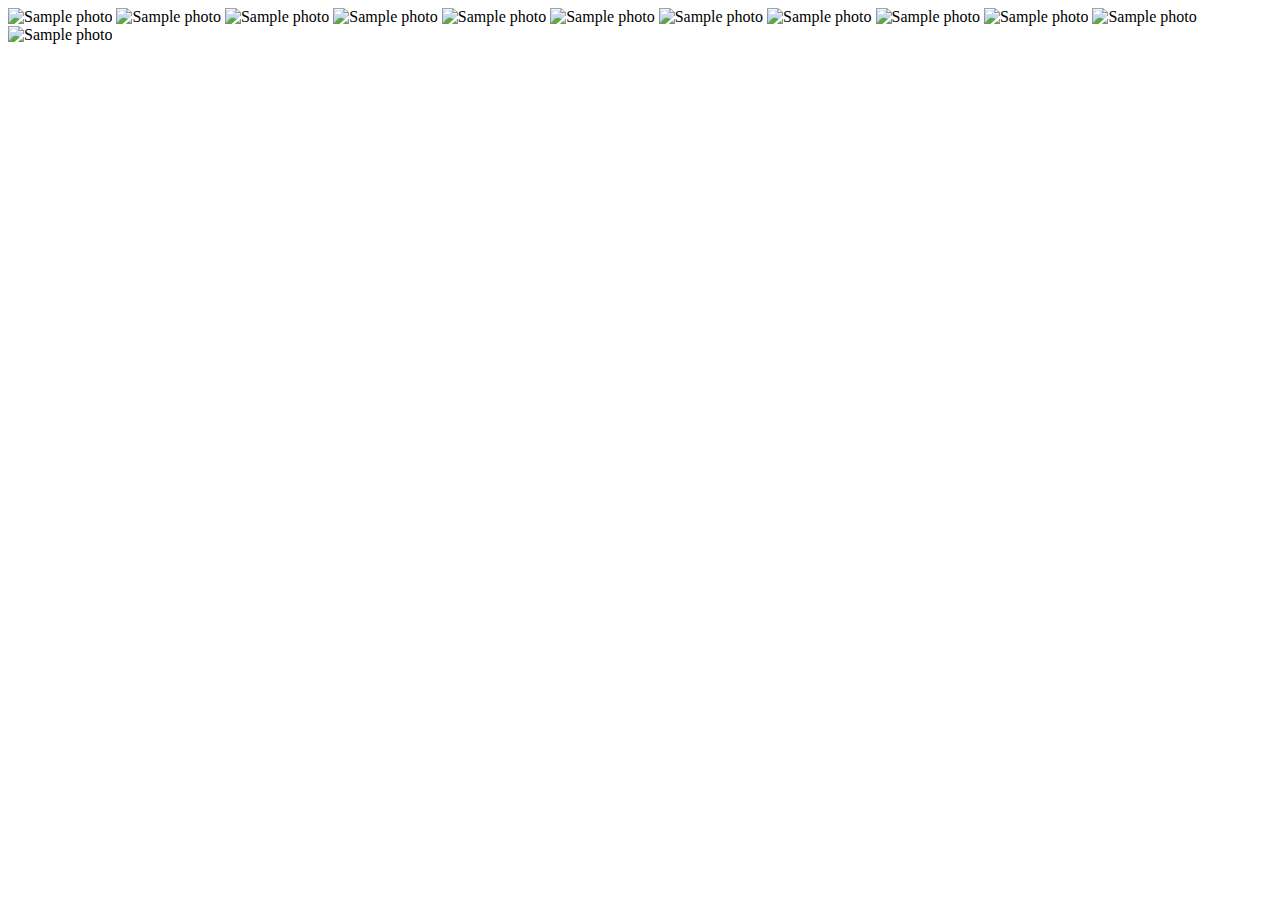
==== index.html @ 0eda17ff "Image is added here so that we can see flex-properties" ====
<!DOCTYPE html>
<html lang="en">
<head>
    <meta charset="UTF-8">
    <meta name="viewport" content="width=device-width, initial-scale=1.0">
    <title>Flex-Photo</title>
    <link rel="stylesheet" href="style.css">
</head>
<body>
    <main class="gallery">
        <img src="" alt="Sample photo">
        <img src="img/sova.jpg" alt="Sample photo">
        <img src="img/sova.jpg" alt="Sample photo">
        <img src="img/sova.jpg" alt="Sample photo">
        <img src="img/sova.jpg" alt="Sample photo">
        <img src="img/sova.jpg" alt="Sample photo">
        <img src="img/sova.jpg" alt="Sample photo">
        <img src="img/sova.jpg" alt="Sample photo">
        <img src="img/sova.jpg" alt="Sample photo">
        <img src="img/sova.jpg" alt="Sample photo">
        <img src="img/sova.jpg" alt="Sample photo">
        <img src="img/sova.jpg" alt="Sample photo">
    </main>
    
</body>
</html>
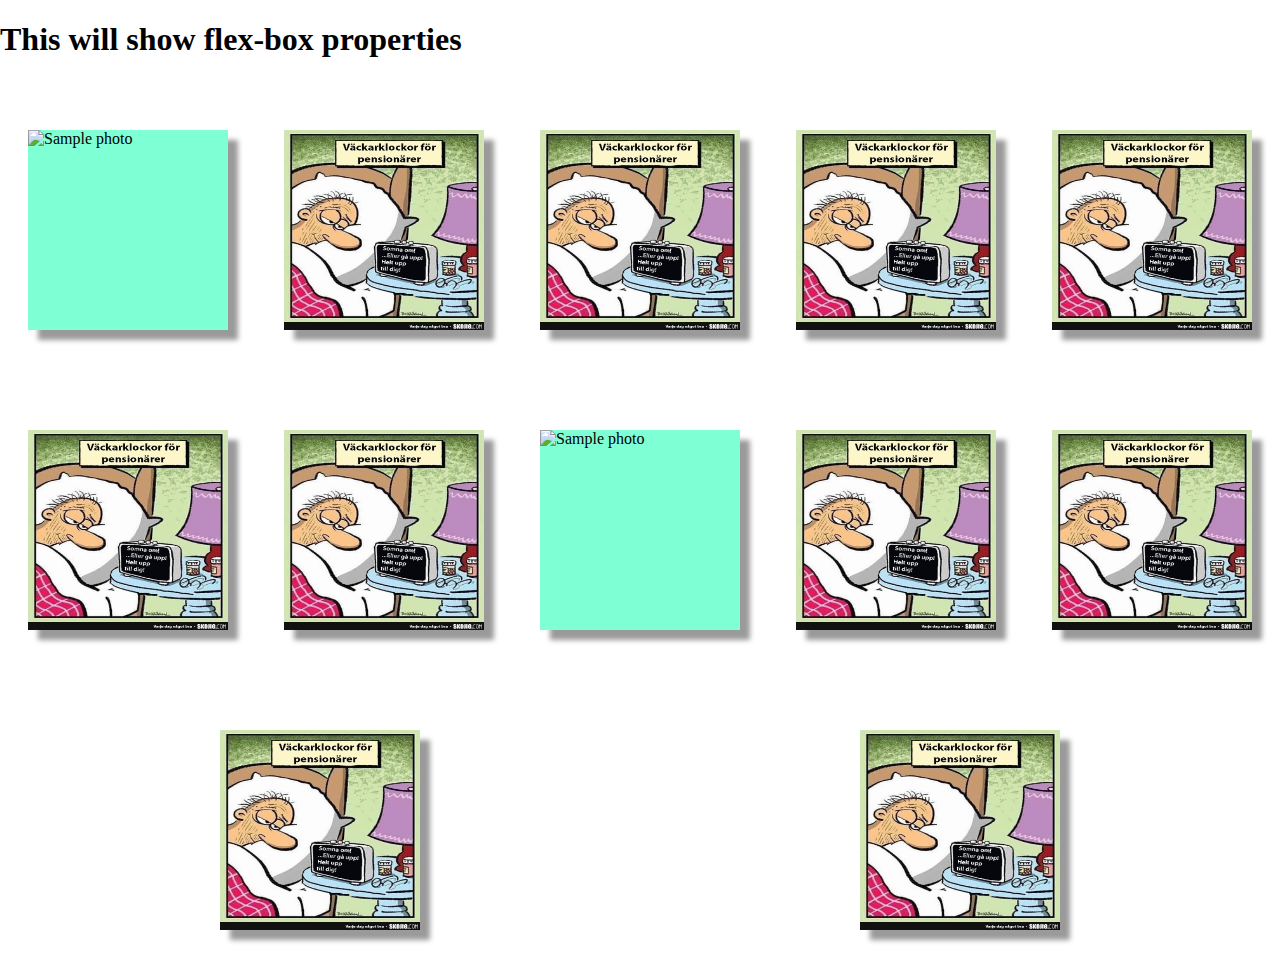
==== commit ae99f473: "New file style.css is added for applying styling to html file" ====
--- a/index.html
+++ b/index.html
@@ -7,19 +7,20 @@
     <link rel="stylesheet" href="style.css">
 </head>
 <body>
+    <h1> This will show flex-box properties</h1>
     <main class="gallery">
         <img src="" alt="Sample photo">
+        <img src="sova.jpg" alt="Sample photo">
+        <img src="sova.jpg" alt="Sample photo">
+        <img src="sova.jpg" alt="Sample photo">
+        <img src="sova.jpg" alt="Sample photo">
+        <img src="sova.jpg" alt="Sample photo">
+        <img src="sova.jpg" alt="Sample photo">
         <img src="img/sova.jpg" alt="Sample photo">
-        <img src="img/sova.jpg" alt="Sample photo">
-        <img src="img/sova.jpg" alt="Sample photo">
-        <img src="img/sova.jpg" alt="Sample photo">
-        <img src="img/sova.jpg" alt="Sample photo">
-        <img src="img/sova.jpg" alt="Sample photo">
-        <img src="img/sova.jpg" alt="Sample photo">
-        <img src="img/sova.jpg" alt="Sample photo">
-        <img src="img/sova.jpg" alt="Sample photo">
-        <img src="img/sova.jpg" alt="Sample photo">
-        <img src="img/sova.jpg" alt="Sample photo">
+        <img src="sova.jpg" alt="Sample photo">
+        <img src="sova.jpg" alt="Sample photo">
+        <img src="sova.jpg" alt="Sample photo">
+        <img src="sova.jpg" alt="Sample photo">
     </main>
     
 </body>
--- a/style.css
+++ b/style.css
@@ -0,0 +1,24 @@
+html body {
+    margin: 0;
+}
+.gallery {
+    display: flex;
+    flex-wrap: wrap;
+    min-height: 100vh;
+    justify-content: center;
+    flex-direction: row;
+    /*justify-content: space-between;*/
+    justify-content: space-around;
+    align-items: center;
+   /*  align-items: end;
+    align-items: flex-start; */
+}
+
+
+img {
+    width: 200px;
+    height: 200px;
+    margin: 10px;
+    box-shadow: 10px 10px 5px 0px rgba(3,3,3,0.4);
+    background-color: aquamarine;
+}